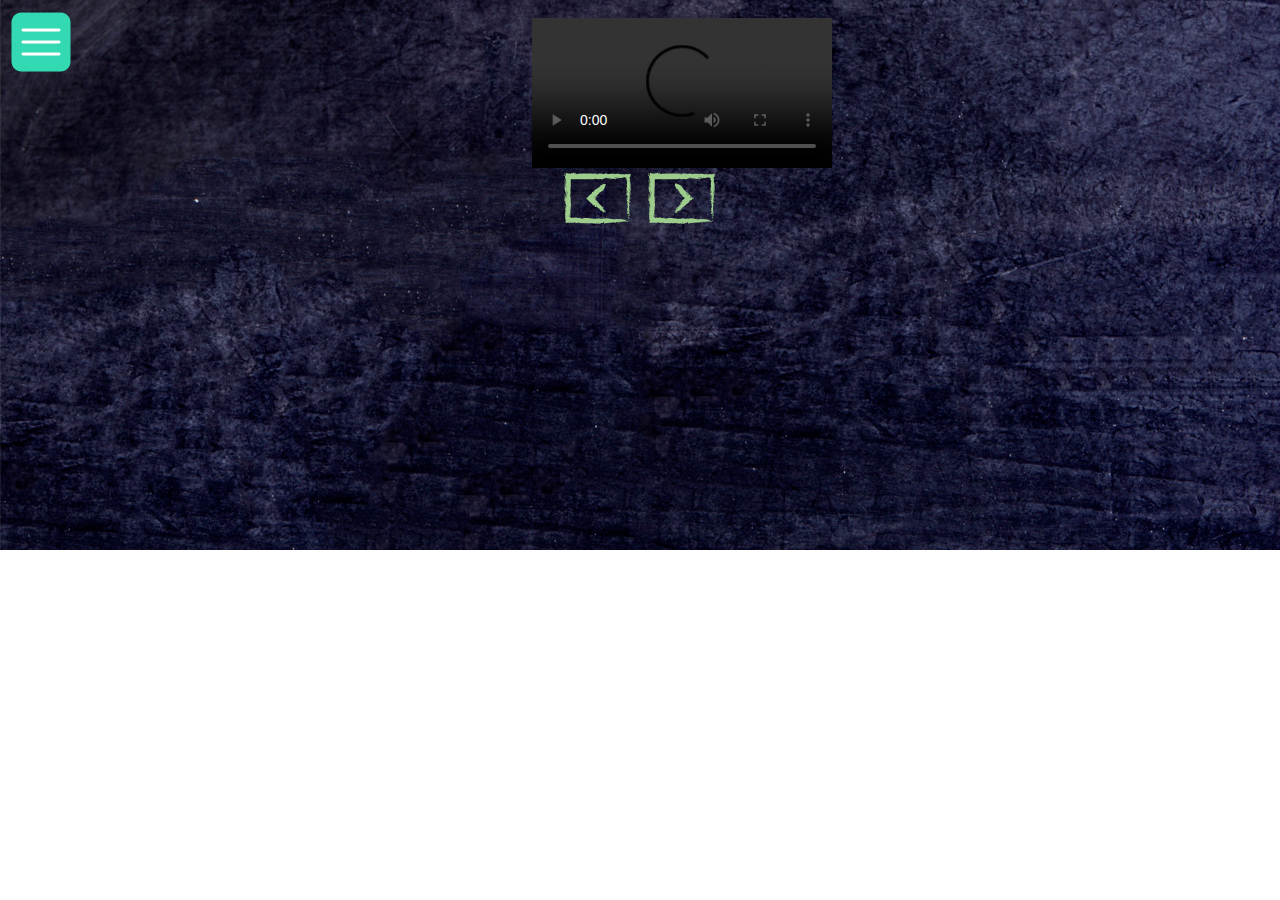
==== slide.html @ 9b1fe3a5 "slide aula" ====
<!DOCTYPE html>
<html lang="en">
<head>
    <meta charset="UTF-8">
    <meta http-equiv="X-UA-Compatible" content="IE=edge">
    <meta name="viewport" content="width=device-width, initial-scale=1.0">
    <title>Slide</title>

    <link rel="preload" href="/src/style/app.css" as="style">
    <link rel="preload" href="/src/script/script.js" as="script">

    <link rel="stylesheet" href="/src/style/app.css">

</head>
<body>
    <div class="painelHome">
        <img src="/src/Projeto_Web_Grafico/barra-de-menu.png" alt="Clique para abrir ou fechar o menu" id="btnStart" class="btnMen">
            <br>
        <div>
            <div>
                <video src="/src/videos/video_apresentacao_fase1.mp4" alt="Video Introdutório" controls></video>
            </div>
        </div>
        <div class="btnVideo">
            <a href="#">
                <img src="/src/Projeto_Web_Grafico/botao-20.png" alt="">
            </a>
            <a href="#">
                <img src="/src/Projeto_Web_Grafico/botao-21.png" alt="">
            </a>
        </div>
    </div>



    <!--MENU LATERAL-->
    <div id="menu" class="menuEffect">
        <nav>
            <div>
                <a id="btnClose">X</a>
            </div>
            <ul>
                <li><a href="index.html">HOME</a></li>
                <li><a href="#">SOBRE</a></li>
                <li><a href="#">Página 3</a></li>
                <li><a href="#">Página 4</a></li>
            </ul>
        </nav>
    </div>

    <script src="/src/script/script.js"></script>
</body>
</html>
---- src/style/app.css ----
*{
    margin: 0;
}

body {
    background-color: #FFFFFF;
}

.btnMen {
    float: left;
    margin: 10px;
}

.painelHome {
    margin-top: -10px;
    padding-top: 10px;
    text-align: center;
    background-image: url('/src/Projeto_Web_Grafico/fundo.jpg');
    margin-left: -1px;  
    height: 550px; 
}

.titulo {
    color: white;
    font-size: 80px;
}

.bgColorPorco {
    margin-top: 105px;
    width: 800px;
}

.btnIniciar {
    margin-left: 70px;
}

#menu{
    display: none;
}

ul {
    list-style: none;
    font-size: 22px;
    margin-right: 0;   
}

.menuEffect {
    position: fixed;
    top: 0;
    width: 10%;
    height: 100%;
    background-color: #9ccb8d;
}

#btnClose {
    padding: 8px;
    color: black;
    font-size: 25px;
    font-weight: bold;    
    margin: 2px;
    cursor: pointer;
}

#btnClose:hover {
    color: white;
}

.menu ul li{
    transition: background 0.3s;
    display: block;
    color: black;
    font-size: 22px;
    text-transform: uppercase;
    padding: 10px 15px;
}

a{
    text-decoration: none;
    color: black;
    font-family: 'Segoe UI', Tahoma, Geneva, Verdana, sans-serif;
    font-weight: bold;
}

a:hover {
    color: white;
}
---- src/style/app.css ----
*{
    margin: 0;
}

body {
    background-color: #FFFFFF;
}

.btnMen {
    float: left;
    margin: 10px;
}

.painelHome {
    margin-top: -10px;
    padding-top: 10px;
    text-align: center;
    background-image: url('/src/Projeto_Web_Grafico/fundo.jpg');
    margin-left: -1px;  
    height: 550px; 
}

.titulo {
    color: white;
    font-size: 80px;
}

.bgColorPorco {
    margin-top: 105px;
    width: 800px;
}

.btnIniciar {
    margin-left: 70px;
}

#menu{
    display: none;
}

ul {
    list-style: none;
    font-size: 22px;
    margin-right: 0;   
}

.menuEffect {
    position: fixed;
    top: 0;
    width: 10%;
    height: 100%;
    background-color: #9ccb8d;
}

#btnClose {
    padding: 8px;
    color: black;
    font-size: 25px;
    font-weight: bold;    
    margin: 2px;
    cursor: pointer;
}

#btnClose:hover {
    color: white;
}

.menu ul li{
    transition: background 0.3s;
    display: block;
    color: black;
    font-size: 22px;
    text-transform: uppercase;
    padding: 10px 15px;
}

a{
    text-decoration: none;
    color: black;
    font-family: 'Segoe UI', Tahoma, Geneva, Verdana, sans-serif;
    font-weight: bold;
}

a:hover {
    color: white;
}
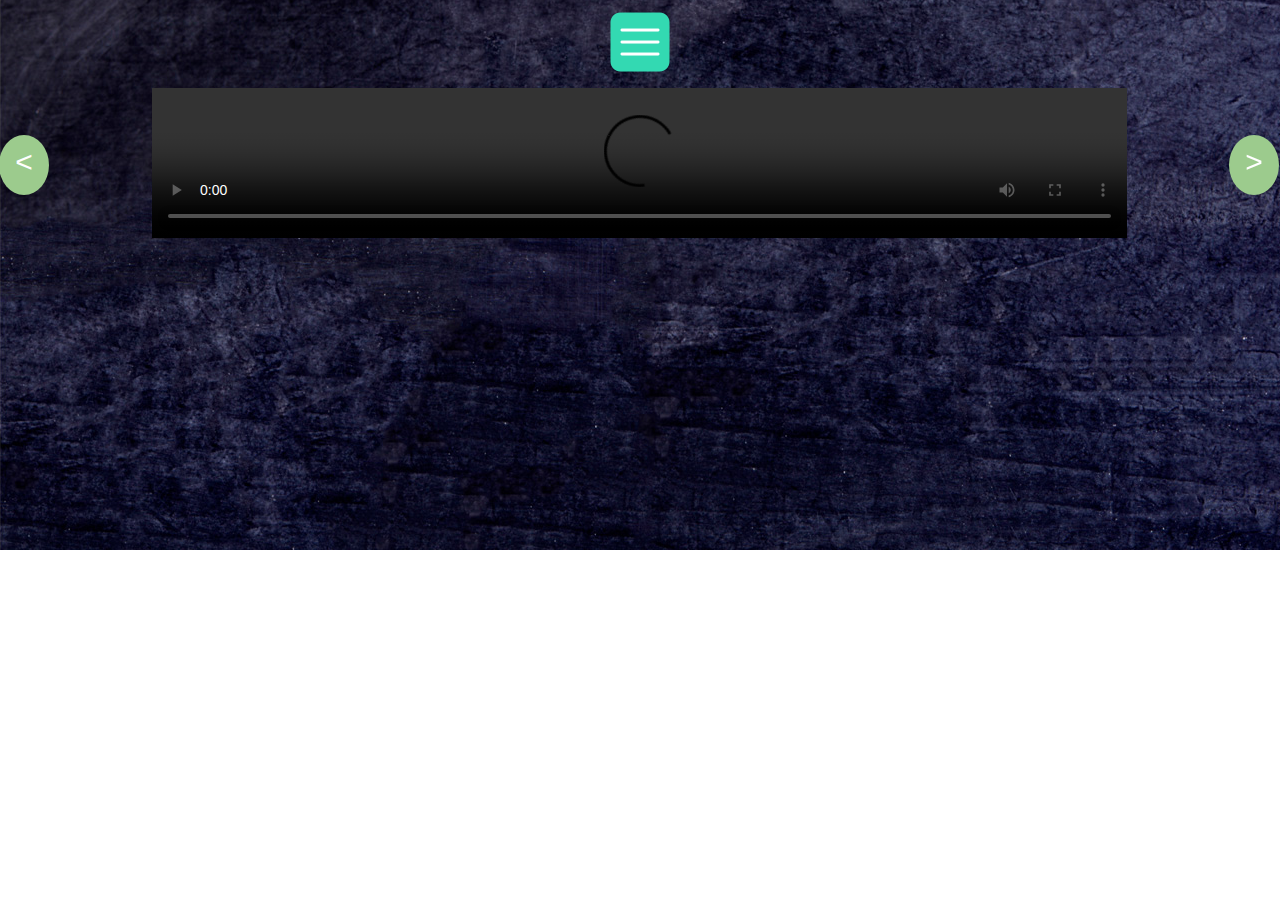
==== commit 70e83387: "estrutura slide" ====
--- a/slide.html
+++ b/slide.html
@@ -13,22 +13,23 @@
 
 </head>
 <body>
-    <div class="painelHome">
-        <img src="/src/Projeto_Web_Grafico/barra-de-menu.png" alt="Clique para abrir ou fechar o menu" id="btnStart" class="btnMen">
-            <br>
-        <div>
-            <div>
-                <video src="/src/videos/video_apresentacao_fase1.mp4" alt="Video Introdutório" controls></video>
+    <div class="painelHome">  
+        <img src="/src/Projeto_Web_Grafico/barra-de-menu.png" alt="Clique para abrir ou fechar o menu" id="btnStart" class="btnMen2">      
+        <div class="slider">
+            <div class="sliderBtn">
+                <div class="btnControl"><</div>
+                <div class="btnControl">></div>
             </div>
-        </div>
-        <div class="btnVideo">
-            <a href="#">
-                <img src="/src/Projeto_Web_Grafico/botao-20.png" alt="">
-            </a>
-            <a href="#">
-                <img src="/src/Projeto_Web_Grafico/botao-21.png" alt="">
-            </a>
-        </div>
+            <div class="sliderWidth">                
+                <div class="sliderItens">
+                    <video src="/src/videos/video_apresentacao_fase1.mp4" controls></video>
+                </div>
+                <div class="sliderItens">
+                    <video src="/src/videos/Educação Financeira com a família Souza.mp4" controls></video>
+                </div>
+            </div>
+        </div> 
+        
     </div>
 
 
--- a/src/style/app.css
+++ b/src/style/app.css
@@ -18,6 +18,7 @@
     background-image: url('/src/Projeto_Web_Grafico/fundo.jpg');
     margin-left: -1px;  
     height: 550px; 
+    overflow: hidden;
 }
 
 .titulo {
@@ -85,3 +86,69 @@
     color: white;
 }
 
+
+
+/*Página Slide*/
+
+.btnMen2 {    
+    margin: 10px;
+    z-index: auto;
+    
+}
+
+
+.slider {
+    flex: 1;
+    overflow: hidden;
+}
+
+.sliderWidth {
+    height: 100%;
+    display: flex;
+    transition: all ease 0.3s;
+}
+
+.sliderItens {
+    width: 100vw;
+    height: inherit;
+    background-position: center;
+    background-size: cover;
+}
+
+video{
+    width: 975px;
+}
+
+.sliderBtn {
+    /* margin-top: 230px; */
+    position: absolute;
+    z-index: 99;
+    width: 100%;
+    display: flex;
+    justify-content: space-between;
+    align-items: center;
+    font-size: 30px;
+    font-family: 'Franklin Gothic Medium', 'Arial Narrow', Arial, sans-serif;
+    
+}
+
+.btnControl {
+    width: 50px;
+    height: 50px;
+    background-color: #9ccb8d;
+    border-radius: 55%;
+    overflow: hidden;
+    cursor: pointer;
+    padding-top: 10px;
+    color: white;
+}
+
+/*Página Sobre*/
+
+.container{
+    background-color: blue;   
+    word-break: normal;
+    margin-top: 50px;
+    margin:auto;
+    width: 50%;
+}
--- a/src/style/app.css
+++ b/src/style/app.css
@@ -18,6 +18,7 @@
     background-image: url('/src/Projeto_Web_Grafico/fundo.jpg');
     margin-left: -1px;  
     height: 550px; 
+    overflow: hidden;
 }
 
 .titulo {
@@ -85,3 +86,69 @@
     color: white;
 }
 
+
+
+/*Página Slide*/
+
+.btnMen2 {    
+    margin: 10px;
+    z-index: auto;
+    
+}
+
+
+.slider {
+    flex: 1;
+    overflow: hidden;
+}
+
+.sliderWidth {
+    height: 100%;
+    display: flex;
+    transition: all ease 0.3s;
+}
+
+.sliderItens {
+    width: 100vw;
+    height: inherit;
+    background-position: center;
+    background-size: cover;
+}
+
+video{
+    width: 975px;
+}
+
+.sliderBtn {
+    /* margin-top: 230px; */
+    position: absolute;
+    z-index: 99;
+    width: 100%;
+    display: flex;
+    justify-content: space-between;
+    align-items: center;
+    font-size: 30px;
+    font-family: 'Franklin Gothic Medium', 'Arial Narrow', Arial, sans-serif;
+    
+}
+
+.btnControl {
+    width: 50px;
+    height: 50px;
+    background-color: #9ccb8d;
+    border-radius: 55%;
+    overflow: hidden;
+    cursor: pointer;
+    padding-top: 10px;
+    color: white;
+}
+
+/*Página Sobre*/
+
+.container{
+    background-color: blue;   
+    word-break: normal;
+    margin-top: 50px;
+    margin:auto;
+    width: 50%;
+}
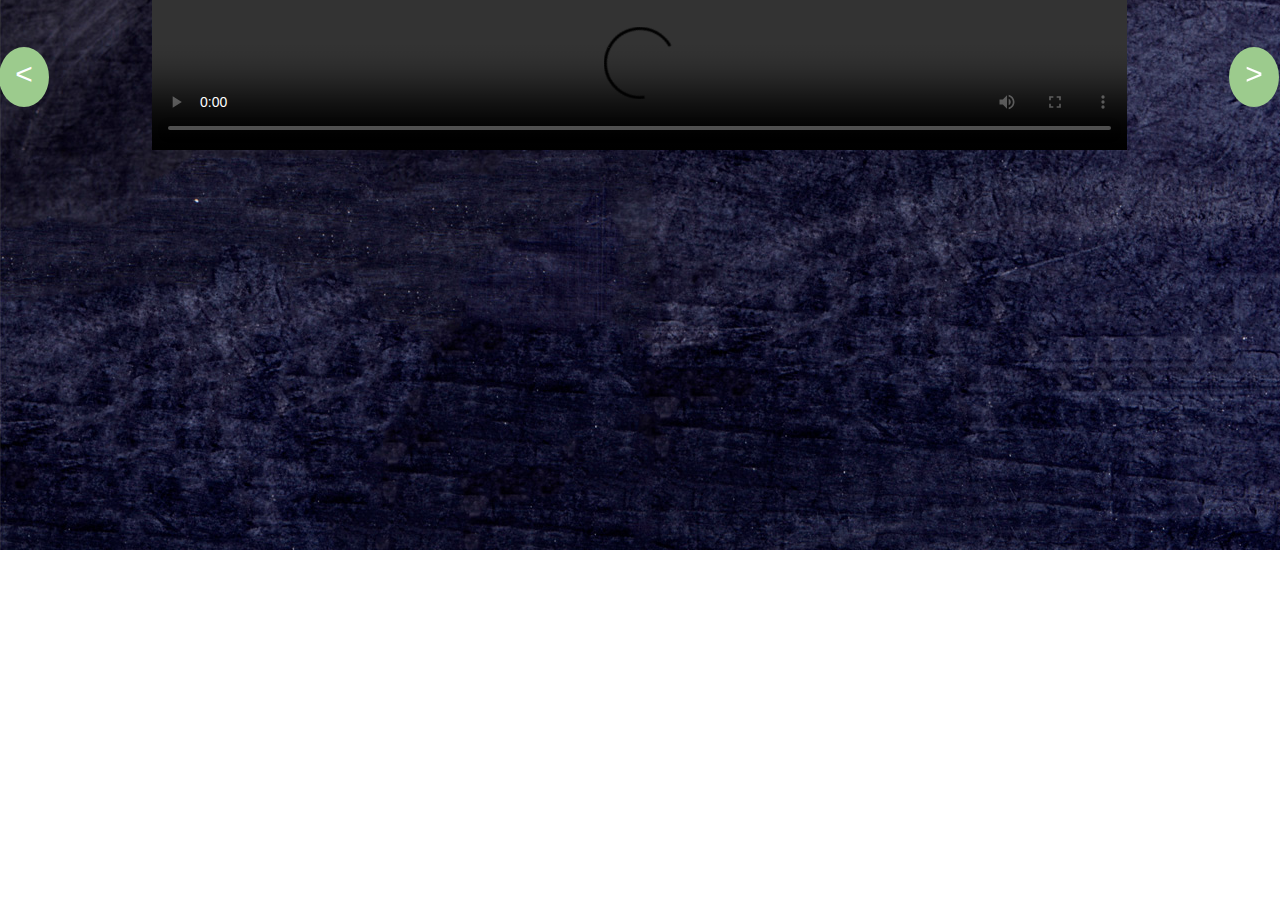
==== commit 7e34e817: "icone menu comentado" ====
--- a/slide.html
+++ b/slide.html
@@ -13,8 +13,11 @@
 
 </head>
 <body>
-    <div class="painelHome">  
-        <img src="/src/Projeto_Web_Grafico/barra-de-menu.png" alt="Clique para abrir ou fechar o menu" id="btnStart" class="btnMen2">      
+    <div class="painelHome">
+        
+            <!-- <img src="/src/Projeto_Web_Grafico/barra-de-menu.png" alt="Clique para abrir ou fechar o menu" id="btnStart" class="btnMen2"> -->
+        
+              
         <div class="slider">
             <div class="sliderBtn">
                 <div class="btnControl"><</div>
